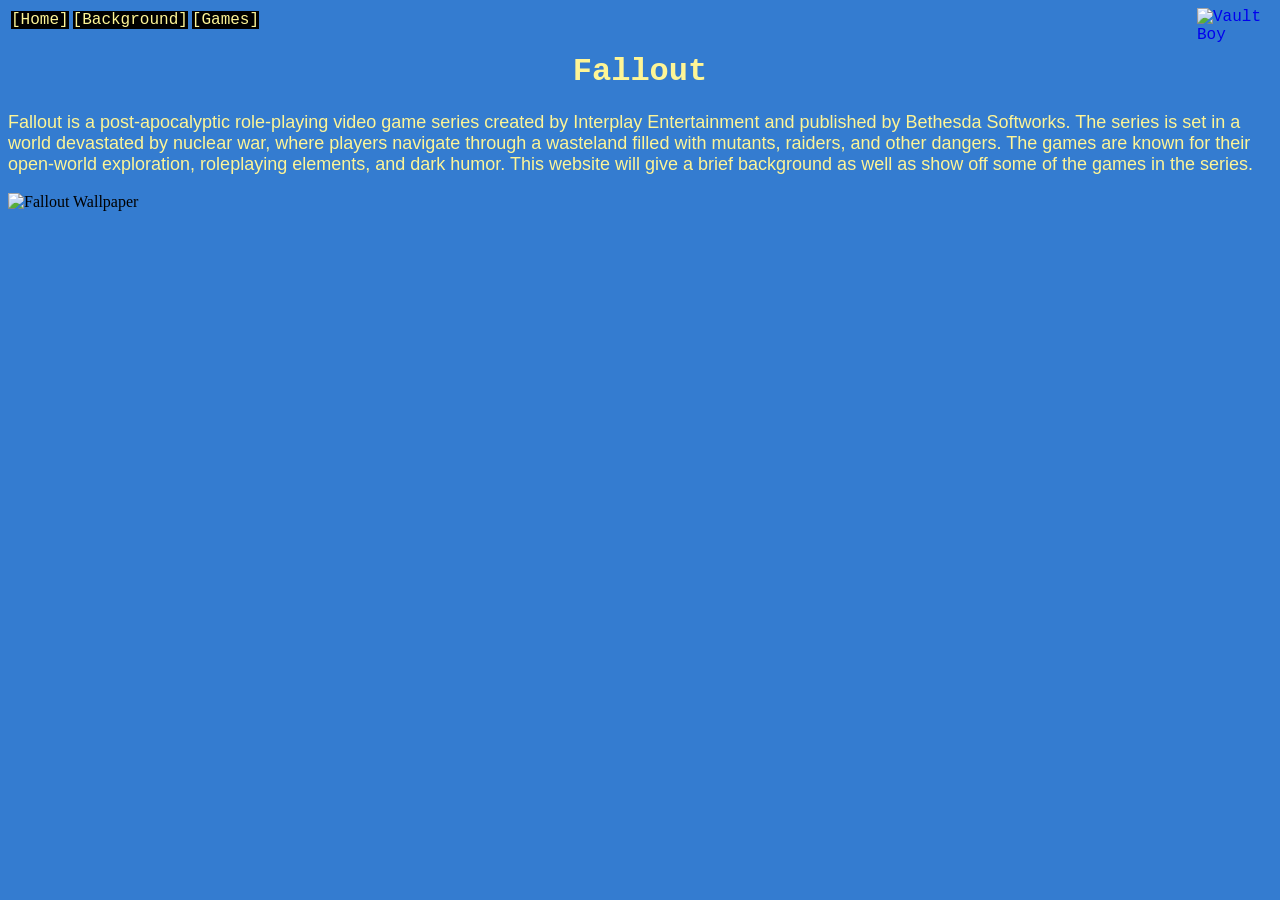
==== index.html @ 718ffa8f "Add files via upload" ====
<!DOCTYPE html>
<html lang="en">

<head>
    <meta charset="UTF-8">
    <meta name="viewport" content="width=device-width, initial-scale=1.0">
    <title>Fallout</title>
    <link rel="stylesheet" href="fallout.css">
</head>

<body>
    <header>
        <div class="header">
            <a href="https://fallout.bethesda.net/en" target="_blank"><img src="images/vaultboy.jpg" alt="Vault Boy"
                    width="75" style="float:right;"></a>
            <table>
                <td><a href="index.html" id="navigation">[Home]</a></td>
                <td><a href="background.html" id="navigation">[Background]</a></td>
                <td><a href="games.html" id="navigation">[Games]</a></td>
            </table>
            <h1 id="title">Fallout</h1>
        </div>
        <div class="main">
            <p>Fallout is a post-apocalyptic role-playing video game series created by Interplay Entertainment and
                published by Bethesda Softworks. The series is set in a world devastated by nuclear war, where players
                navigate through a wasteland filled with mutants, raiders, and other dangers. The games are known for
                their open-world exploration, roleplaying elements, and dark humor. This website will give a brief
                background as well as show off some of the games in the series.</p>
        </div>
        <img src="images/wallpaper.jpg" alt="Fallout Wallpaper" width="100%" style="display: block; margin: 0 auto;">
    </header>
</body>

</html>
---- fallout.css ----
@media (max-width: 700px) {
    .header {
        flex-direction: column;
    }
}

body {
    background-color: #347cd0;
}

.header {
    color: #fef596;
    text-decoration: none;
    font-family: 'Courier New', Courier, monospace
}

#navigation {
    text-align: left;
    background-color: black;
    text-decoration: none;
    color: #fef596;
}

#title {
    text-align: center;
}

.main {
    color: #fef596;
    text-decoration: none;
    font-family: 'Gill Sans', 'Gill Sans MT', Calibri, 'Trebuchet MS', sans-serif;
    font-size: large;
}

.quote {
    font-style: italic;
    text-align: justify;
    color: #fef596;
}

#quote {
    border: 2px solid #fef596;
    padding: 10px;
    margin: 20px auto;
    width: 80%;
}

.games {
    list-style-type: none;
    display: flex;
    flex-wrap: wrap;
    justify-content: center;
    gap: 20px;
}
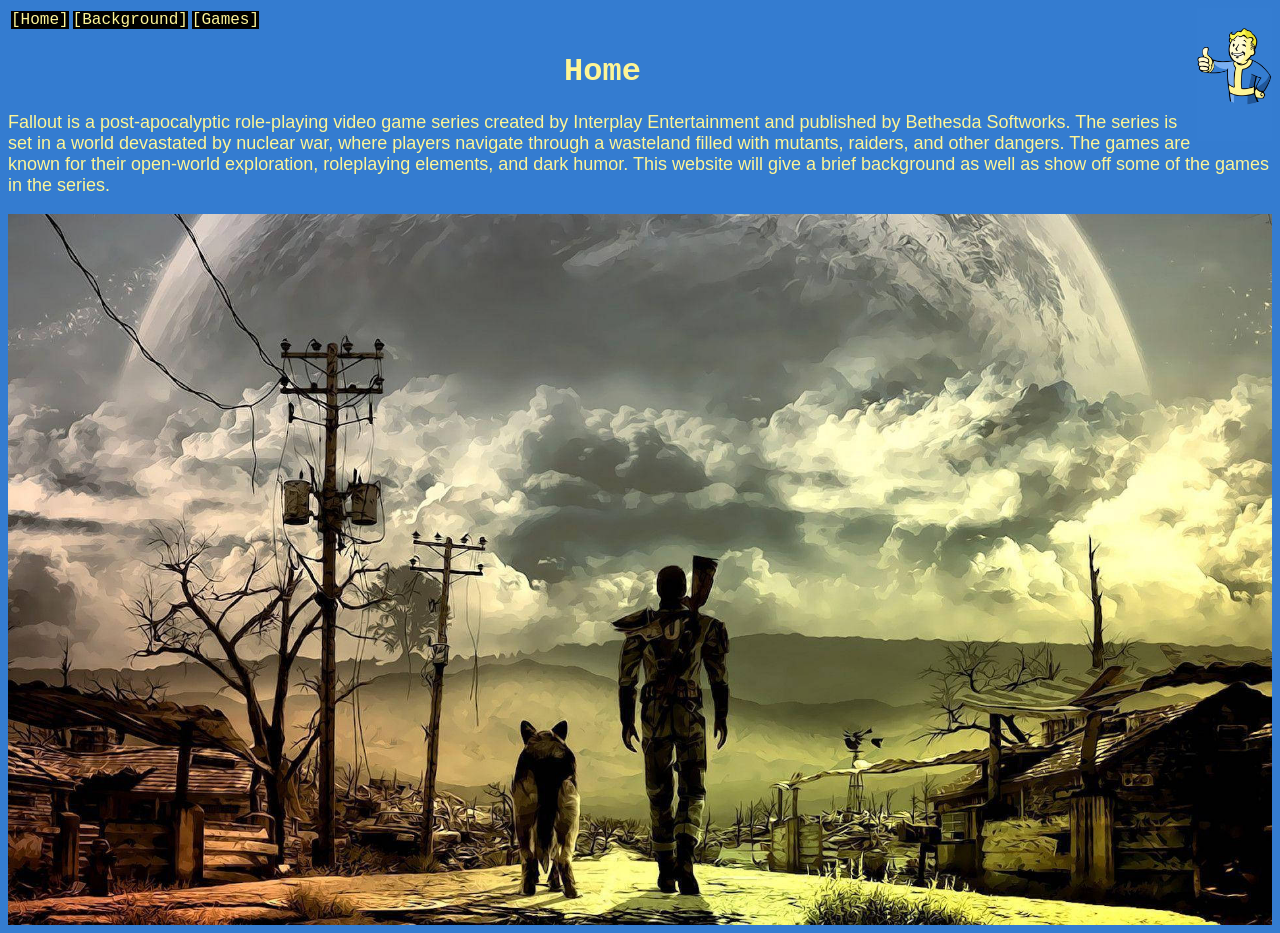
==== commit b0053caa: "Add files via upload" ====
--- a/index.html
+++ b/index.html
@@ -11,14 +11,18 @@
 <body>
     <header>
         <div class="header">
+            <script>
+                let play = function () { document.getElementById("audio").play() }
+            </script>
             <a href="https://fallout.bethesda.net/en" target="_blank"><img src="images/vaultboy.jpg" alt="Vault Boy"
-                    width="75" style="float:right;"></a>
+                    width="75" style="float:right;" onclick="play()"><audio id="audio"
+                    src="media/ui_experience_up.mp3"></audio></a>
             <table>
                 <td><a href="index.html" id="navigation">[Home]</a></td>
                 <td><a href="background.html" id="navigation">[Background]</a></td>
                 <td><a href="games.html" id="navigation">[Games]</a></td>
             </table>
-            <h1 id="title">Fallout</h1>
+            <h1 id="title">Home</h1>
         </div>
         <div class="main">
             <p>Fallout is a post-apocalyptic role-playing video game series created by Interplay Entertainment and
